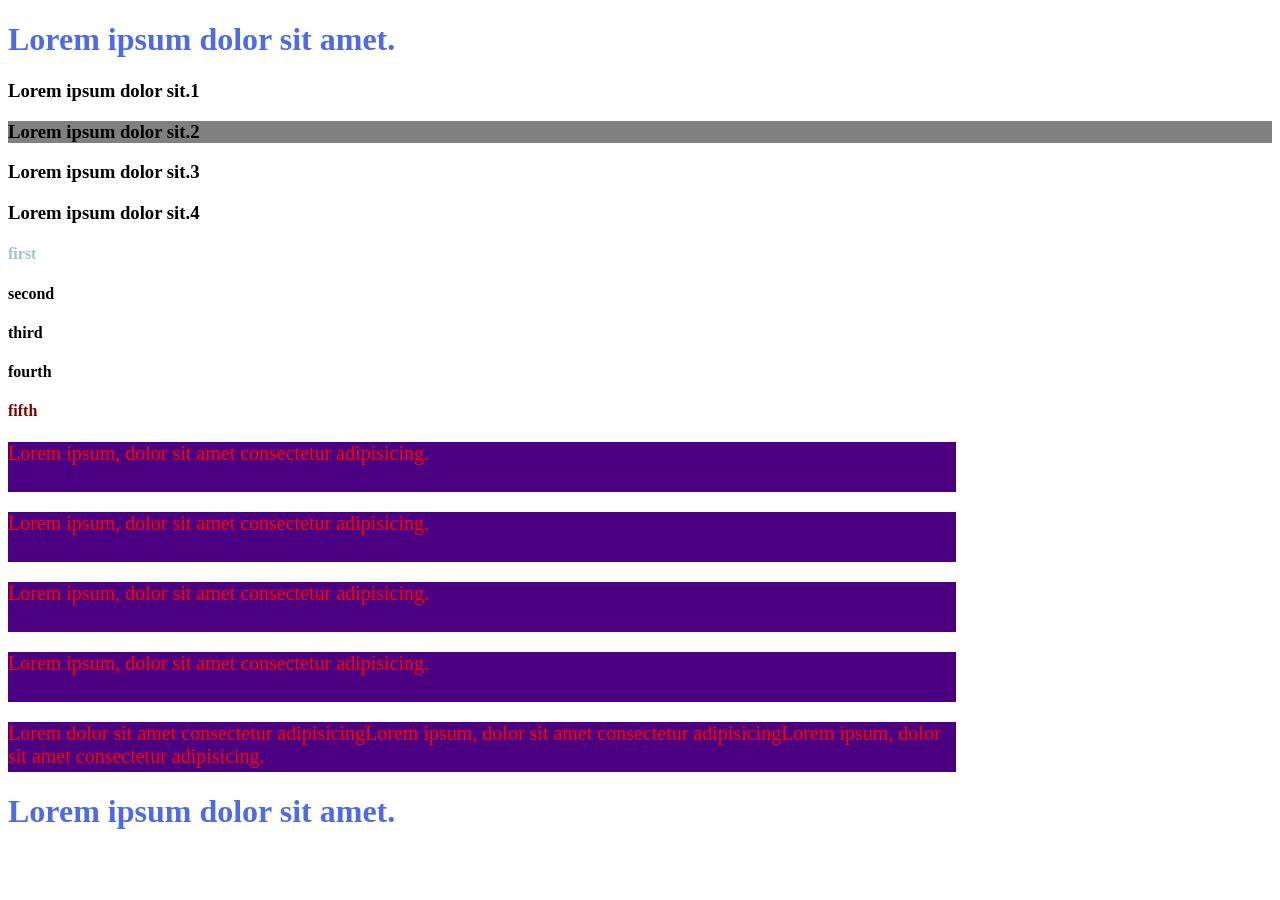
==== index.html @ 76288d89 "my-first-html-css-code" ====
<!DOCTYPE html>
<html lang="en">
<head>
    <meta charset="UTF-8">
    <meta http-equiv="X-UA-Compatible" content="IE=edge">
    <meta name="viewport" content="width=device-width, initial-scale=1.0">
    <title>Explore CSS Today </title>
    <style>
      
            p{
                color: red;
                background-color: indigo;
                height: 50px;
                width: 75%;
                font-size: 20px;

                
             }
             h1{
                 color: rgb(78, 106, 231);
             }
             #russia{
                 background-color: gray;
             }
            .firstO_to_fifth{
                color: rgb(162, 194, 202);
                
            }
            .hot{
                color: maroon;
            }
    </style>
</head>
<body>
        <h1>Lorem ipsum dolor sit amet.</h1>
        <h3>Lorem ipsum dolor sit.1</h3>
        <h3 id="russia">Lorem ipsum dolor sit.2</h3>
        <h3>Lorem ipsum dolor sit.3</h3>
        <h3>Lorem ipsum dolor sit.4</h3>

        <h4 class="firstO_to_fifth">first</h4>
        <h4>second</h4>
        <h4>third</h4>
        <h4>fourth</h4>
        <h4 class="firstO_to_fifth hot">fifth</h4>
       
        <p>Lorem ipsum, dolor sit amet consectetur adipisicing.</p>
        <p>Lorem ipsum, dolor sit amet consectetur adipisicing.</p>
        <p>Lorem ipsum, dolor sit amet consectetur adipisicing.</p>
        <p>Lorem ipsum, dolor sit amet consectetur adipisicing.</p>
        <p>Lorem  dolor sit amet consectetur adipisicingLorem ipsum, dolor sit amet consectetur adipisicingLorem ipsum, dolor sit amet consectetur adipisicing.</p>
        <h1>Lorem ipsum dolor sit amet.</h1>

    </body>
</html>
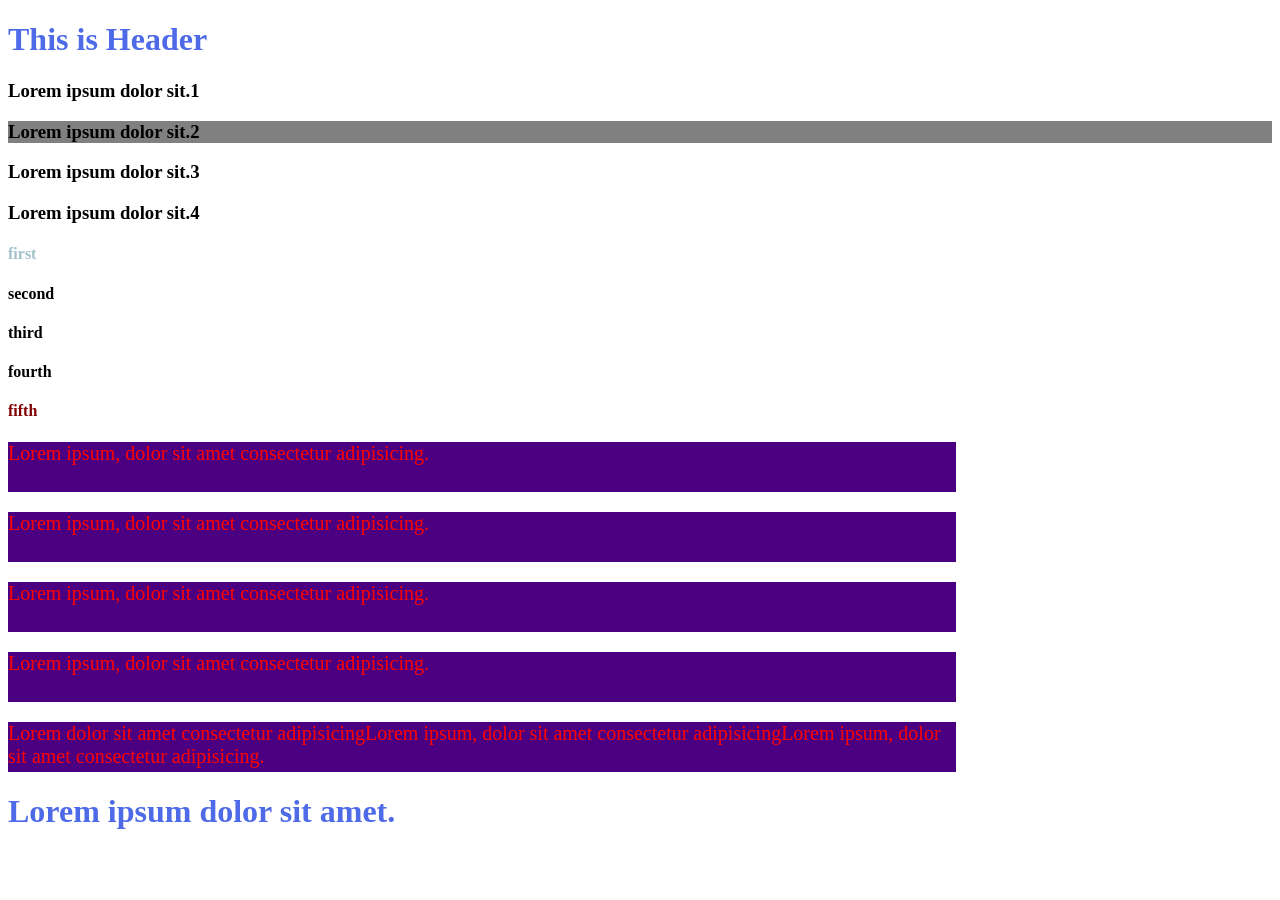
==== commit eaed7982: "heading change" ====
--- a/index.html
+++ b/index.html
@@ -32,7 +32,7 @@
     </style>
 </head>
 <body>
-        <h1>Lorem ipsum dolor sit amet.</h1>
+        <h1> This is Header </h1>
         <h3>Lorem ipsum dolor sit.1</h3>
         <h3 id="russia">Lorem ipsum dolor sit.2</h3>
         <h3>Lorem ipsum dolor sit.3</h3>
